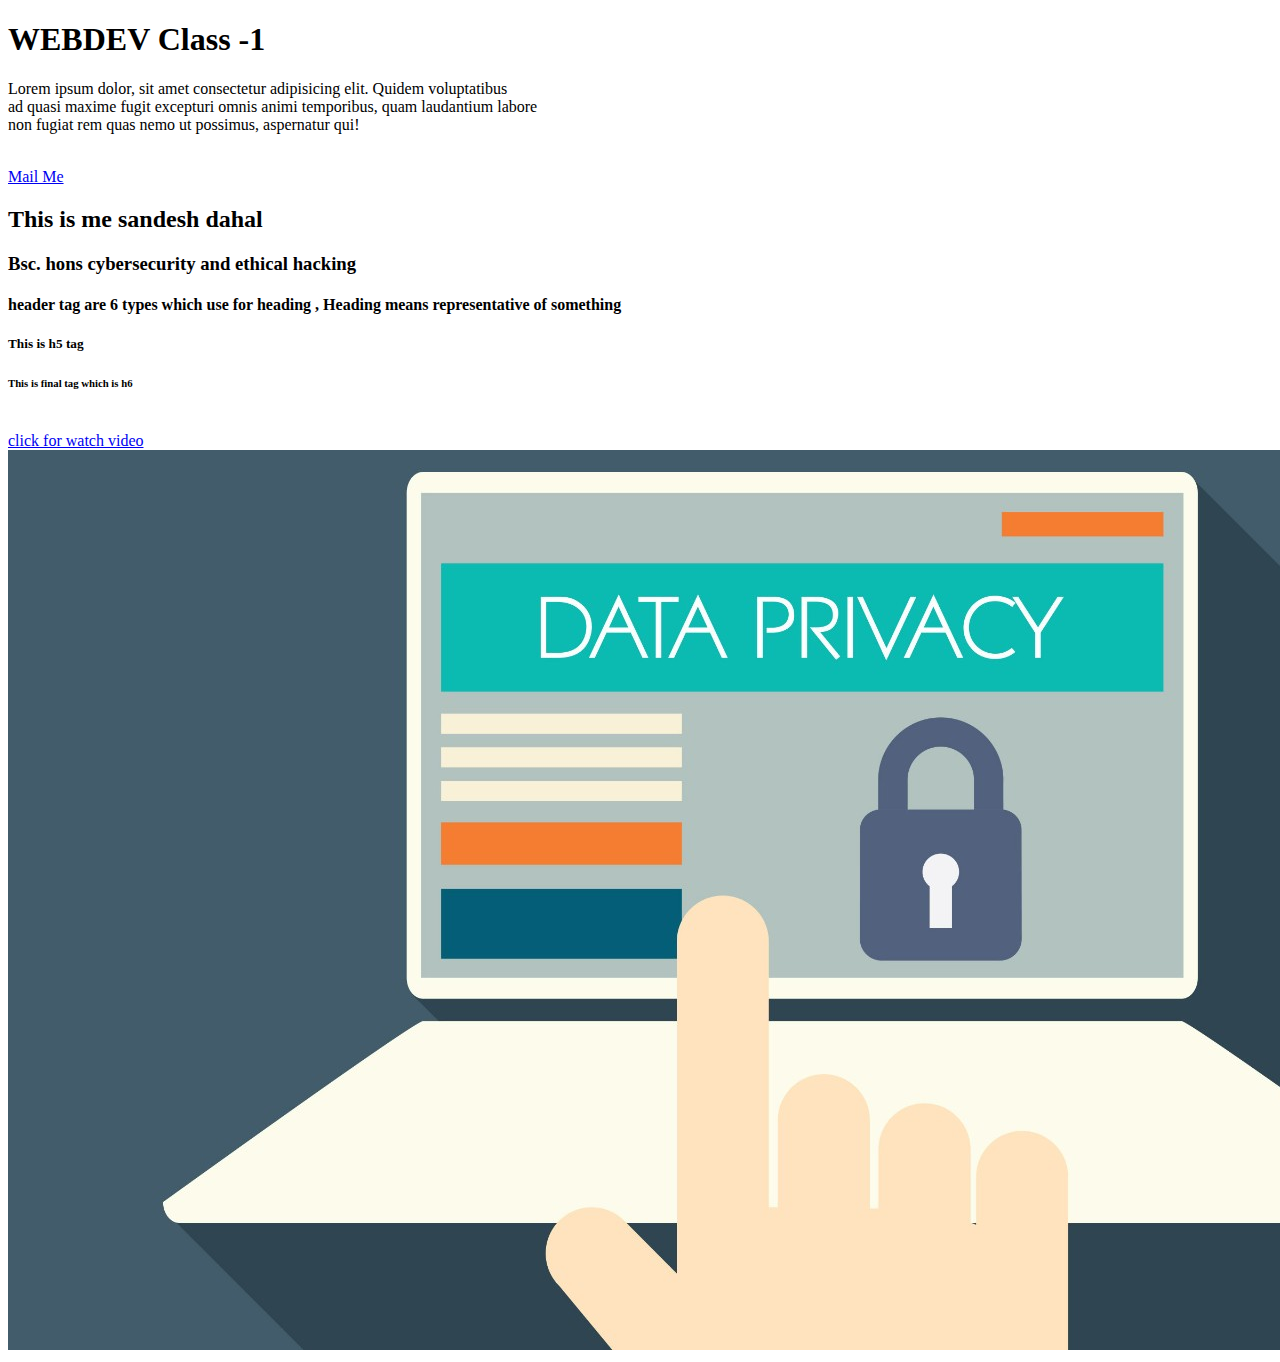
==== index.html @ f161bbee "This is first commit" ====
<!DOCTYPE html>
<html lang="en">
<head>
    <meta charset="UTF-8">
    <meta http-equiv="X-UA-Compatible" content="IE=edge">
    <meta name="viewport" content="width=<device-width>, initial-scale=1.0">
    <title>Document</title>
</head>
<body>
    <h1>WEBDEV Class -1 </h1>
    <p>Lorem ipsum dolor, sit amet consectetur adipisicing elit. Quidem voluptatibus<br> ad quasi maxime fugit excepturi omnis animi 
        temporibus, quam laudantium labore<br> non fugiat rem quas nemo ut possimus, aspernatur qui!</p>
        <br>
        <a href="dsandesh370@gmail.com">Mail Me</a>
        <br>
        <h2>This is me sandesh dahal </h2>
        <h3>Bsc. hons cybersecurity and ethical hacking </h3>
        <h4> header tag are  6 types which use for heading , Heading means representative of something  </h4>
        <h5>This is h5 tag </h5>
        <h6>This is final tag which is h6  </h6>
        <br>
        <a href="https://www.youtube.com/">click for watch video</a>
        <img src="Data-Privacy.jpg">


</body>
</html>
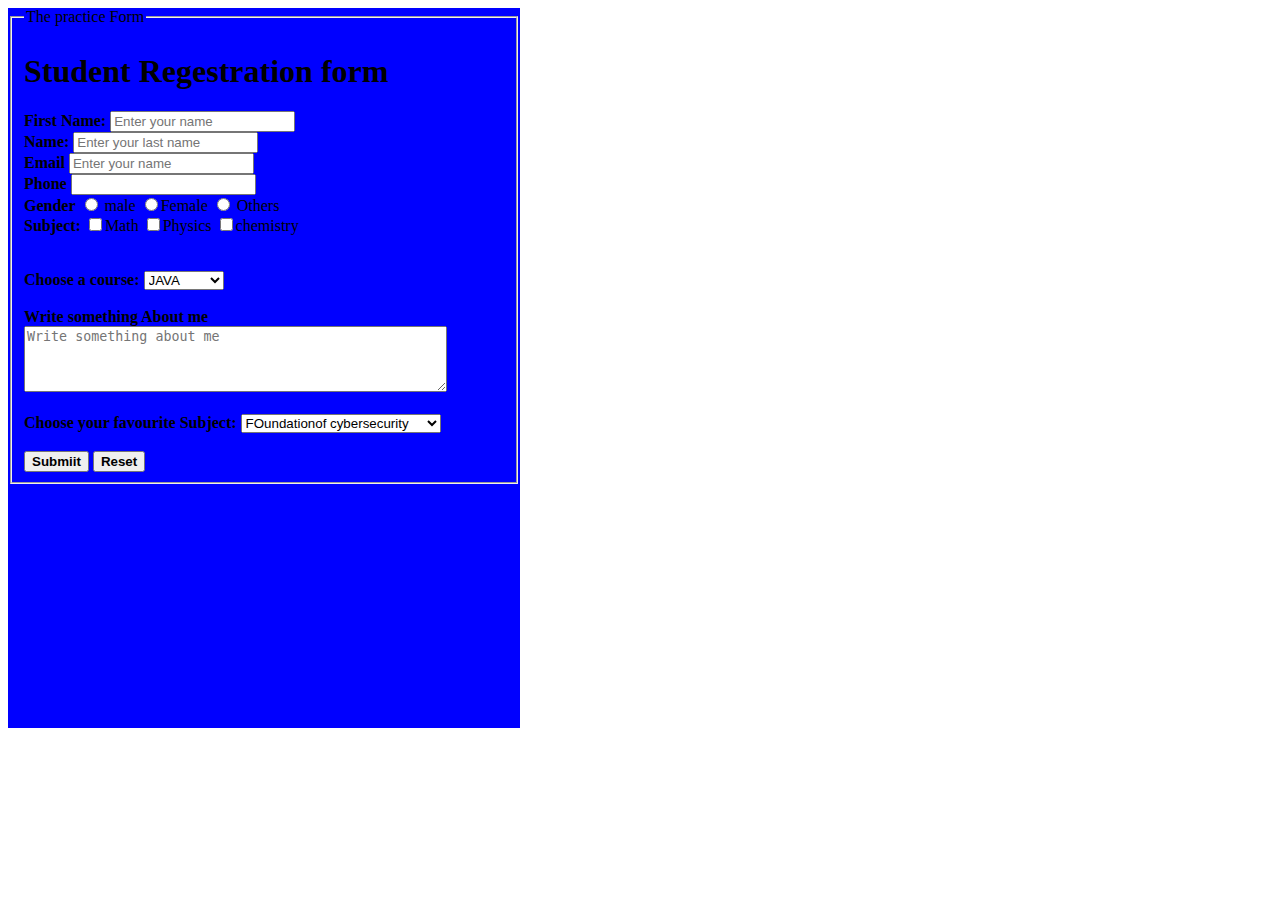
==== commit f4ecd417: "added new file" ====
--- a/index.html
+++ b/index.html
@@ -3,25 +3,114 @@
 <head>
     <meta charset="UTF-8">
     <meta http-equiv="X-UA-Compatible" content="IE=edge">
-    <meta name="viewport" content="width=<device-width>, initial-scale=1.0">
-    <title>Document</title>
+    <meta name="viewport" content="width=device-width, initial-scale=1.0">
+    <title>practice</title>
 </head>
 <body>
-    <h1>WEBDEV Class -1 </h1>
-    <p>Lorem ipsum dolor, sit amet consectetur adipisicing elit. Quidem voluptatibus<br> ad quasi maxime fugit excepturi omnis animi 
-        temporibus, quam laudantium labore<br> non fugiat rem quas nemo ut possimus, aspernatur qui!</p>
-        <br>
-        <a href="dsandesh370@gmail.com">Mail Me</a>
-        <br>
-        <h2>This is me sandesh dahal </h2>
-        <h3>Bsc. hons cybersecurity and ethical hacking </h3>
-        <h4> header tag are  6 types which use for heading , Heading means representative of something  </h4>
-        <h5>This is h5 tag </h5>
-        <h6>This is final tag which is h6  </h6>
-        <br>
-        <a href="https://www.youtube.com/">click for watch video</a>
-        <img src="Data-Privacy.jpg">
+    <form style="background-color:blue; position: absolute; height: 80%; width: 40%; position: absolute`;">
+    <fieldset>
+        <legend> The practice Form</legend>
+    <h1>Student Regestration form</h1>
+    <label for="fname"><b>First Name:</b></label>
+    <input type="text" name="firstname" placeholder="Enter your name">
+    <br>
+    <label for="lname"><b>Name:</b> </label>
+    <input type="text" name="fname" placeholder="Enter your last name ">
+    <br>
+    <label for="`Email" autofocus ><b>Email</b></label>
+    <input type="text" name="Email" placeholder="Enter your name">
+    <br>
+    <label for="Pheone number"><b>Phone</b></label>
+    <input type="number" name="number" value="phone">
+    <br>
+    <label for="Gender"><b>Gender</b></label>
+    <input type="radio" name="Male" > male
+    <input type="radio" name="Female">Female
+    <input type="radio" name="Others"> Others
+    <br>
+                                                                        <!-- Checkbox tag  -->
+     <label for="Subject"><b>Subject:</b></label>
+
+    <input type="checkbox" name="Subject" value="Math">Math
+    <input type="checkbox" name="Subject" value="Physics">Physics
+    <input type="checkbox" name="Subj" value="chemistry">chemistry
+    <br>
+    <br>
+                                                                         <!-- disabled tag -->
+                                                                         <!-- 
+    <label for="course"> Choose a course:</label>
+    <Select name="car" id="cars" disabled>
+        <option value="JAVA">JAVA</option>
+        <option value="C++">C++</option>
+        <option value="WEBDEV">WEVDEV</option>
+        <option value="English">English</option>
+    </Select>
+-->
+    <br>
+    
+                                                                     <!-- autofocus tag -->
+                                                                     <!-- 
+   <label for="course"> Choose a course:</label>
+    <Select name="car" id="cars" autofocus>
+        <option value="JAVA">JAVA</option>
+        <option value="C++">C++</option>
+        <option value="WEBDEV">WEVDEV</option>
+        <option value="English">English</option>
+    </Select>
+     -->
+     <!--     <br>
+    <br>
+                            <!-- multiple tag   which is allow to choose multipple option -->
+    <label for="course"> <b>Choose a course:</b></label>
+    <Select name="car" id="cars">
+        <option value="JAVA">JAVA</option>
+        <option value="C++">C++</option>
+        <option value="WEBDEV">WEVDEV</option>
+        <option value="English">English</option>
+    </Select>
+    <br>
+    <br>
+
+     <!-- requird tag or empty  which is specifies the user must be select the value before submuit -->
+     <!-- 
+    <label for="course"> Choose a course:</label>
+    <Select name="car" id="cars" required>
+        <option value="empty"></option>
+        <option value="JAVA">JAVA</option>
+        <option value="C++">C++</option>
+        <option value="WEBDEV">WEVDEV</option>
+        <option value="English">English</option>
+    </Select>
+    <br>
+-->
 
 
+    <label for="review"> <b>Write something About me</b></label>
+    <br>
+    
+    <textarea id="review3" name="review3" rows="4" cols="50" maxlength="60" placeholder="Write something about me " wrap="hard"></textarea>
+    <br>
+     <br>
+ <label for="Cars"> <b>Choose your favourite Subject:</b></label>
+ <select name="cars" id="cars">
+<optgroup label="Ethical hacking Course">
+    <option value="FOundationof cybersecurity">FOundationof cybersecurity</option>
+    <option value="C programming">C programming</option>
+</optgroup>
+ <optgroup label="Computing sub">
+<option value="JAVA">JAVA</option>
+<option value="DBMS">DBMS</option>
+ 
+</optgroup>
+
+ </select>
+   <br>
+    <br>
+    <button type="Submit"><b>Submiit</b></button>
+
+    <button type="reset"><b>Reset</b></button>
+</fieldset>
+</form>
+
 </body>
-</html>
+</html>